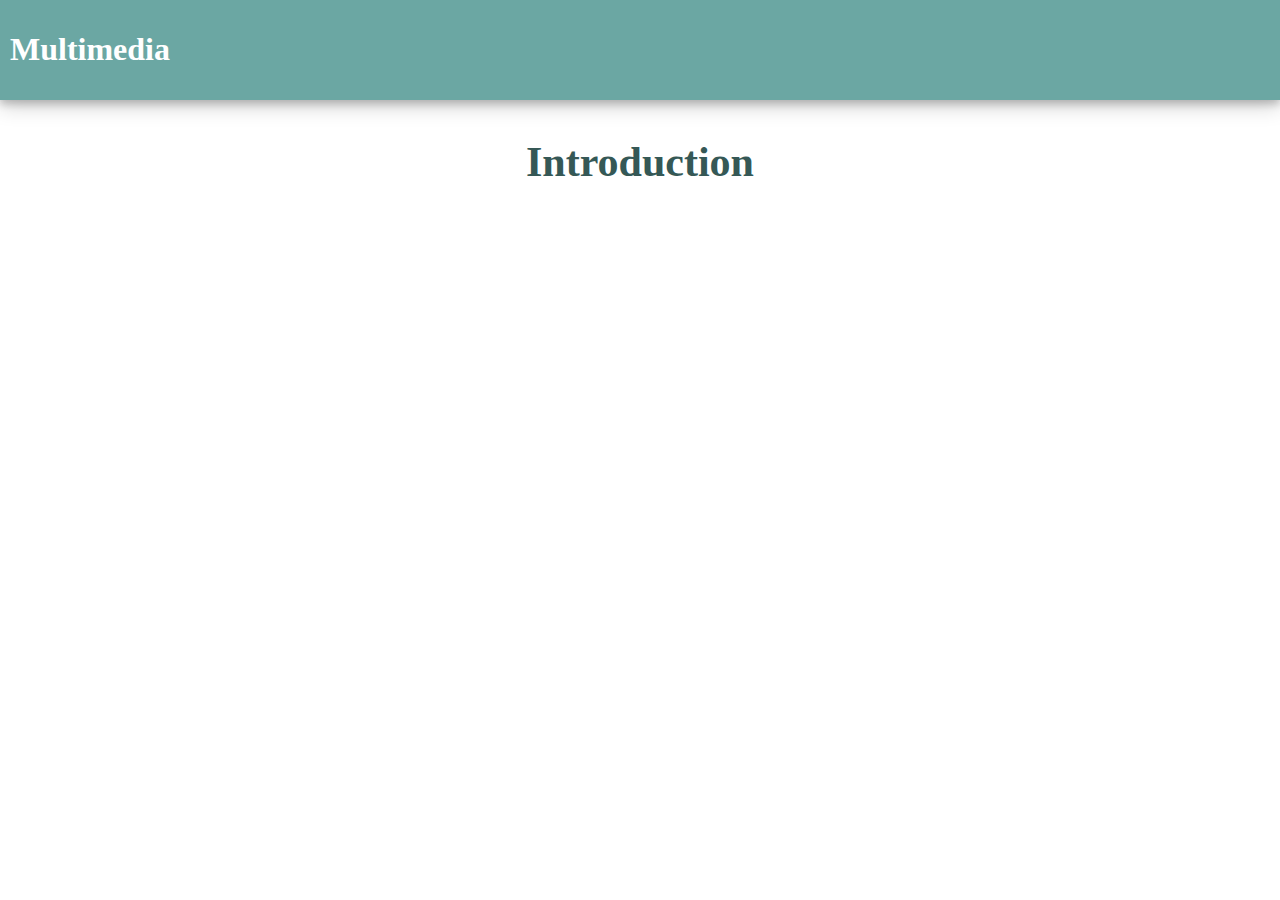
==== index.html @ 0eeaf807 "introducao" ====
<!DOCTYPE html>
<html lang="en">
<head>
    <meta charset="UTF-8">
    <title>Multimedia - School of Net</title>
    <link rel="stylesheet" href="css/style.css">

</head>
<body>
<header class="navbar-header">
    <h1 class="navbar-brand">Multimedia</h1>
</header>
<section>
    <h1 class="title">Introduction</h1>
</section>
<section>

</section>


</body>
</html>
---- css/style.css ----
body {
    margin: 0;
}
.navbar-header{
    background-color: rgb(107, 167, 163);
    width: 100%;
    height: 100px;
    margin: 0;
    color: white;
    box-shadow: 0 4px 8px 0 rgba(0, 0, 0, 0.2), 0 6px 20px 0 rgba(0, 0, 0, 0.19);
}

.navbar-brand{
    position: relative;
    font-weight: bold;
    padding: 10px;
    float: left;
}

.title{
    padding: 10px;
    text-align: center;
    font-size: 42px;
    color: #355856;
}

.text-center{
    text-align: center;
}

.row:after {
    content: "";
    clear: both;
    display: block;
}
[class*="col-"] {
    float: left;
    padding: 15px;
}

.col-3 {width: 22.59%;}
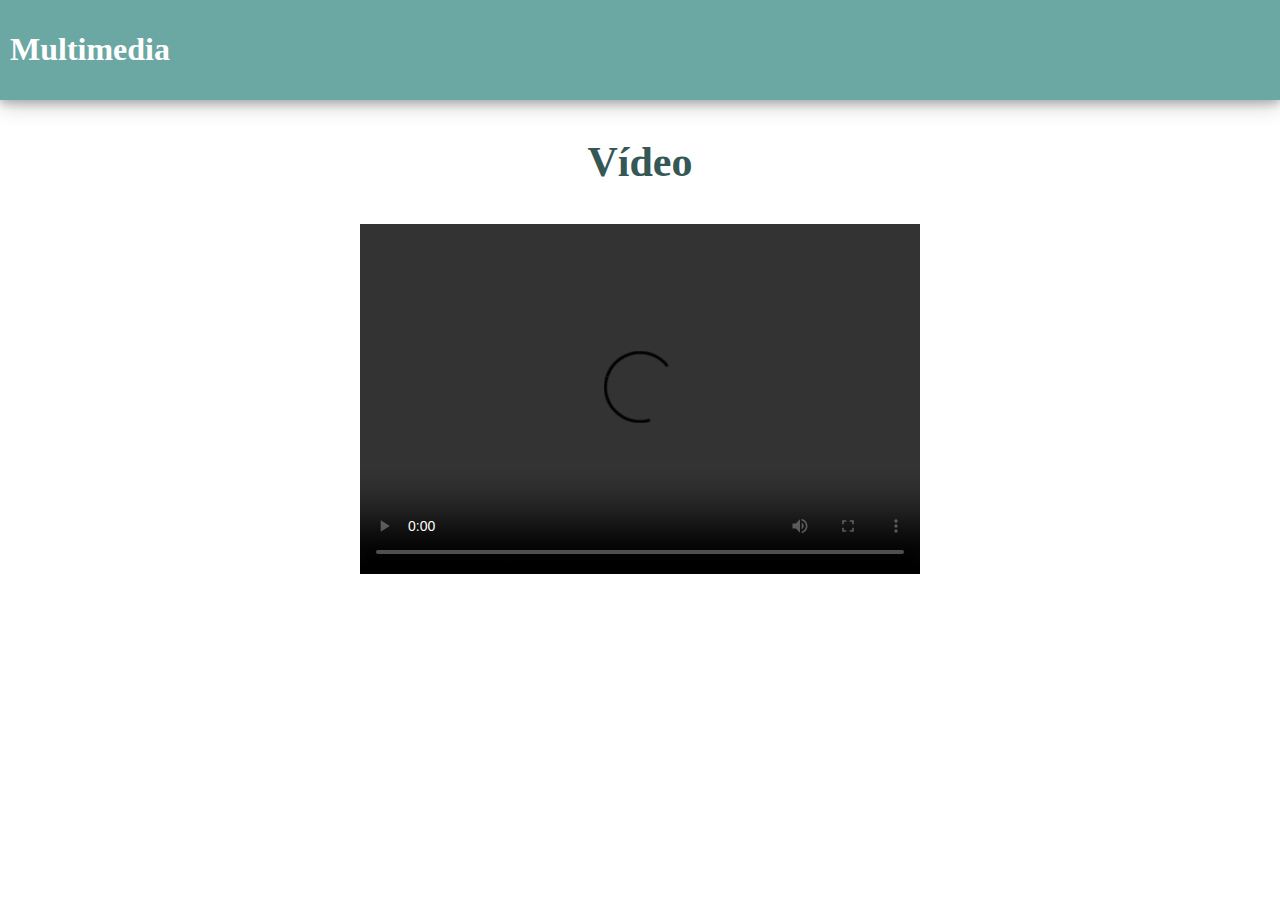
==== commit 65ddeb7b: "autoplay e controls" ====
--- a/index.html
+++ b/index.html
@@ -11,10 +11,16 @@
     <h1 class="navbar-brand">Multimedia</h1>
 </header>
 <section>
-    <h1 class="title">Introduction</h1>
+    <h1 class="title">Vídeo</h1>
 </section>
+
 <section>
-
+    <div class="row text-center">
+        <video width="560" height="350" controls autoplay>
+            <source src="media/introcss3.mp4">
+            Seu navegador não suporta esse vídeo.
+        </video>
+    </div>
 </section>
 
 
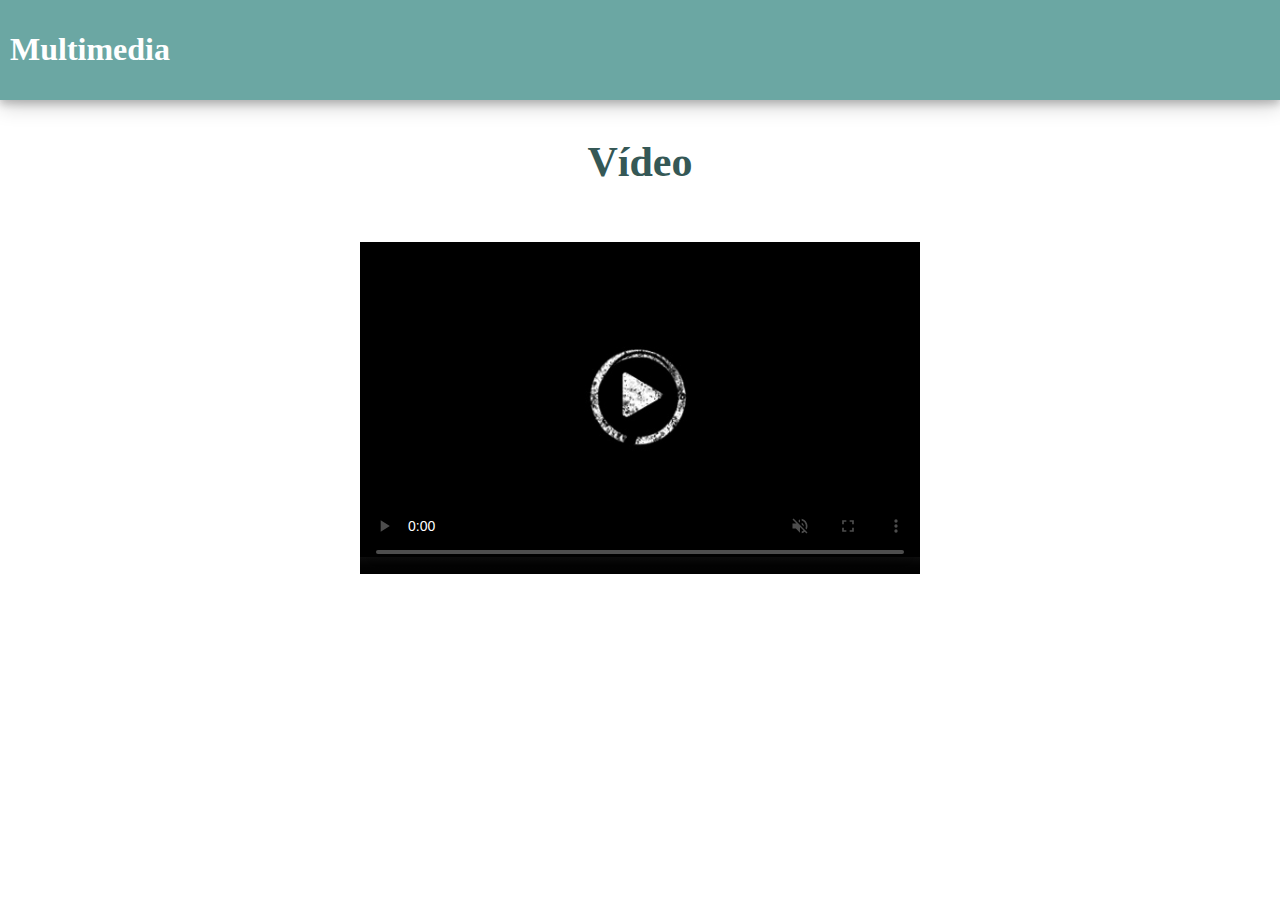
==== commit feeae625: "muted, poster e loop" ====
--- a/index.html
+++ b/index.html
@@ -16,7 +16,7 @@
 
 <section>
     <div class="row text-center">
-        <video width="560" height="350" controls autoplay>
+        <video width="560" height="350" controls muted loop poster="img/video-poster.jpg">
             <source src="media/introcss3.mp4">
             Seu navegador não suporta esse vídeo.
         </video>
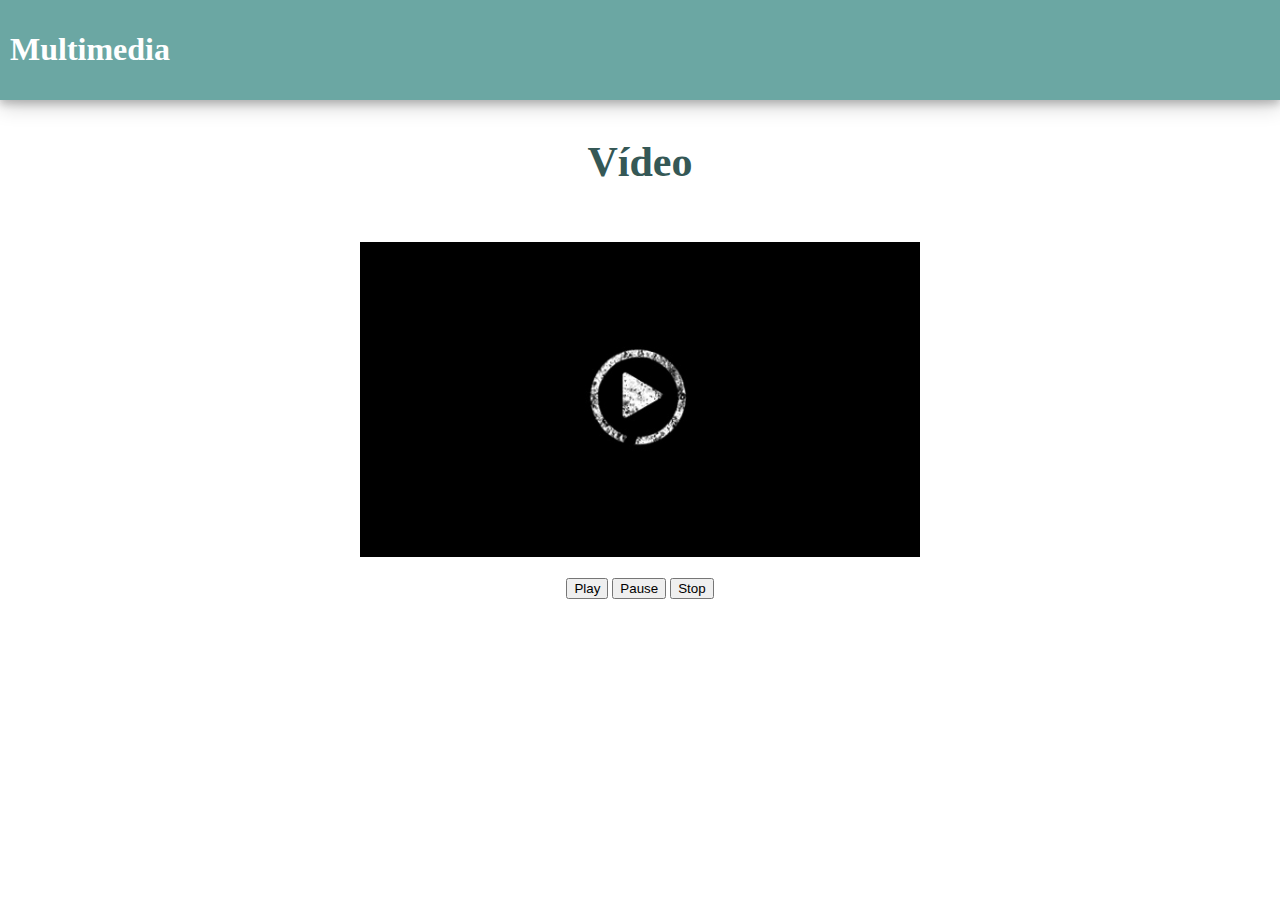
==== commit c5863436: "play, pause e stop" ====
--- a/index.html
+++ b/index.html
@@ -16,13 +16,20 @@
 
 <section>
     <div class="row text-center">
-        <video width="560" height="350" controls muted loop poster="img/video-poster.jpg">
+        <video id="video" width="560" height="350" poster="img/video-poster.jpg">
             <source src="media/introcss3.mp4">
             Seu navegador não suporta esse vídeo.
         </video>
     </div>
+
+    <div class="row text-center">
+        <button onclick="play();">Play</button>
+        <button onclick="pause();">Pause</button>
+        <button onclick="stop();">Stop</button>
+    </div>
+    <br>
 </section>
 
-
+<script src="js/video.js"></script>
 </body>
 </html>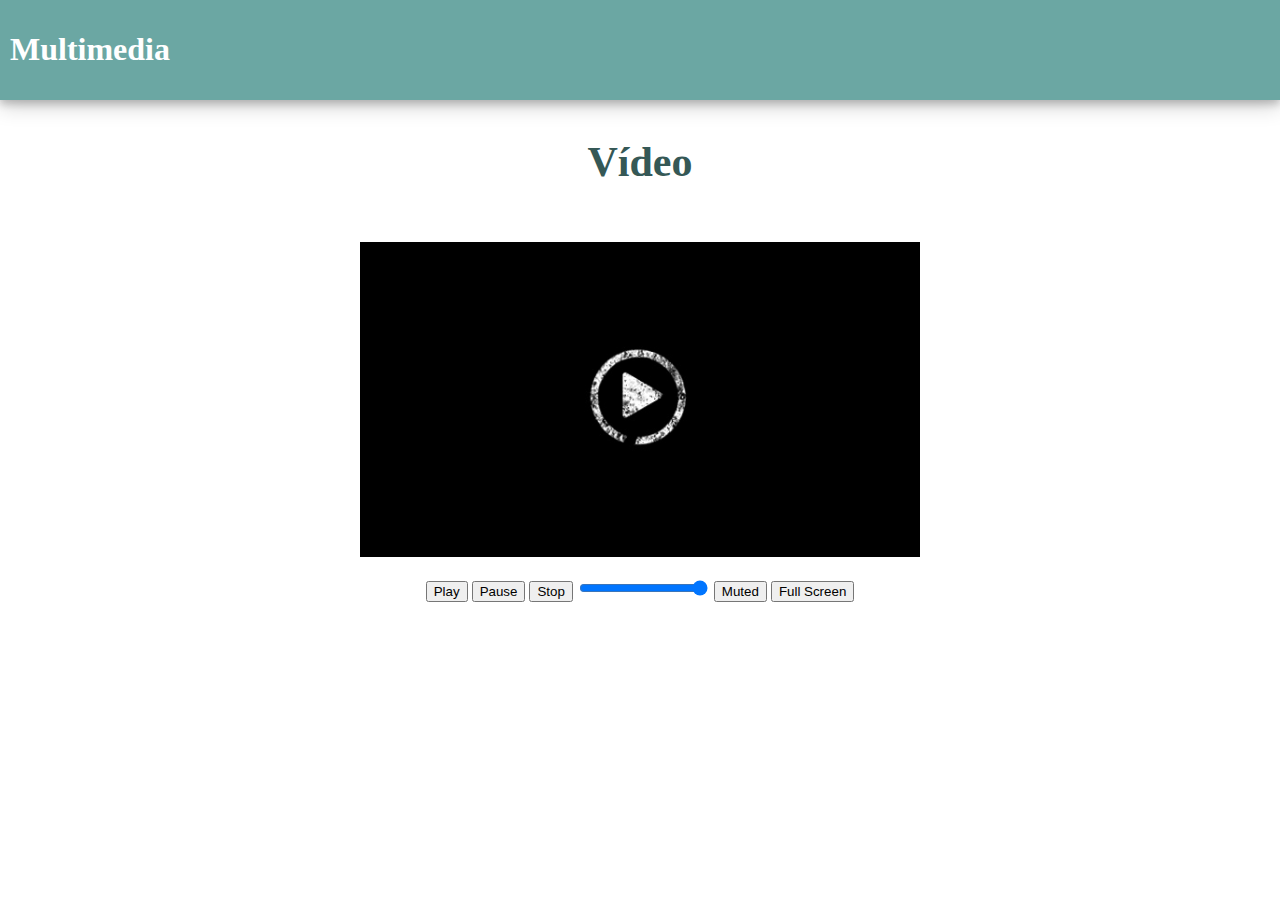
==== commit f1881653: "adicionando volume, mudo e full screen" ====
--- a/index.html
+++ b/index.html
@@ -1,5 +1,5 @@
 <!DOCTYPE html>
-<html lang="en">
+<html lang="pt-br">
 <head>
     <meta charset="UTF-8">
     <title>Multimedia - School of Net</title>
@@ -26,6 +26,9 @@
         <button onclick="play();">Play</button>
         <button onclick="pause();">Pause</button>
         <button onclick="stop();">Stop</button>
+        <input type="range" id="volume" min="0" max="100" value="100" onchange="volume();">
+        <button id="muted" onclick="muted();">Muted</button>
+        <button onclick="full();">Full Screen</button>
     </div>
     <br>
 </section>
